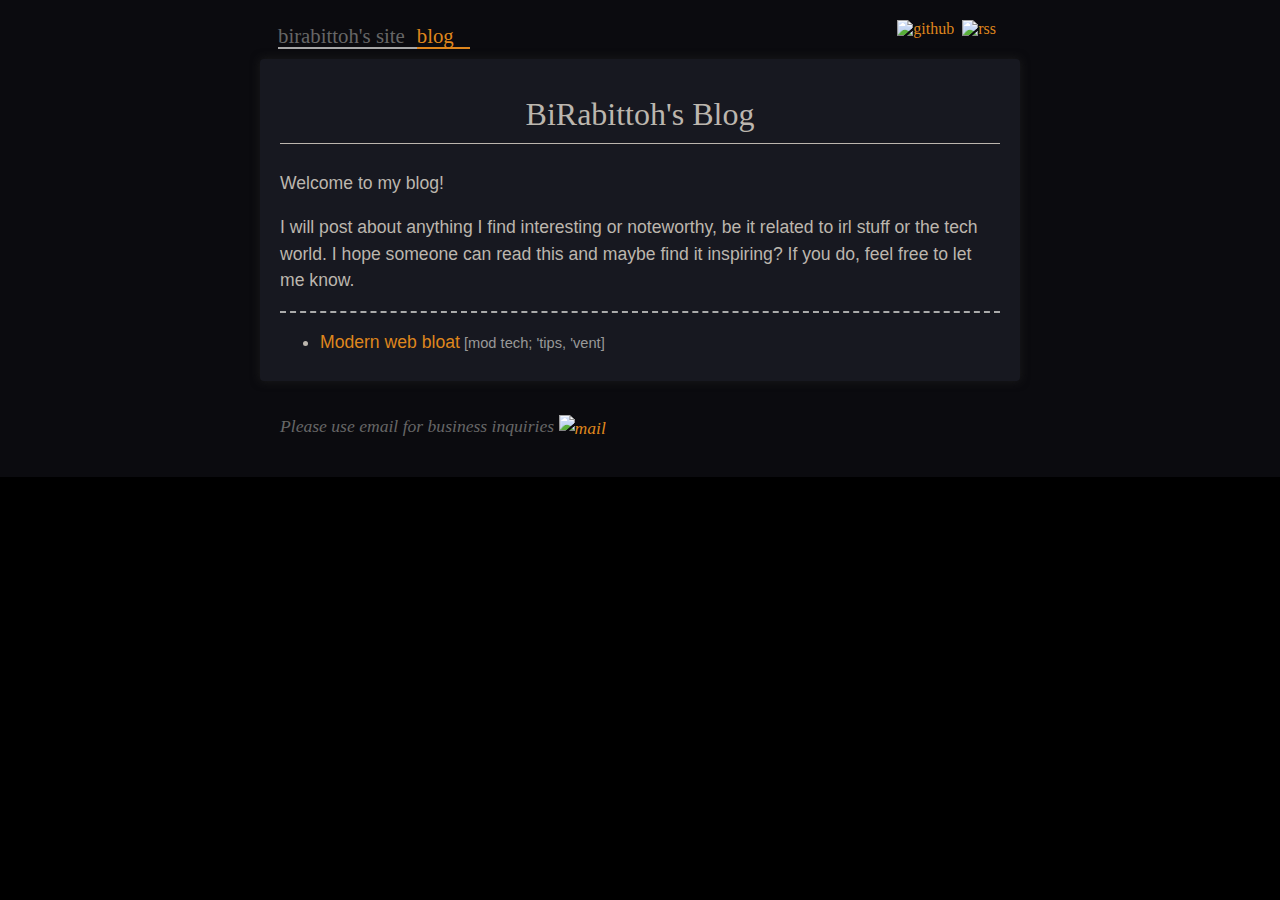
==== blog/index.html @ 29d708d4 "Deploy site" ====
<!DOCTYPE html><html lang=en><head><meta charset=utf-8><meta name=description content="BiRabittoh's official website"><meta name=viewport content="width=device-width, initial-scale=1.0, user-scalable=yes"><title> BiRabittoh's Blog </title><link rel=stylesheet href=/style.css><body><article><nav class=sections><ul class=left><li><a href=/>birabittoh's site</a><li><a href=/blog class=selected>blog</a></ul><div class=right><a href=https://github.com/Bi-Rabittoh><img src=/img/github.svg alt=github></a><a href=/blog/atom.xml><img src=/img/rss.svg alt=rss></a></div></nav><main><h2 class=title>BiRabittoh's blog</h2><p id=welcome onclick=pls_stop()>Welcome to my blog!<p>I will post about anything I find interesting or noteworthy, be it related to irl stuff or the tech world. I hope someone can read this and maybe find it inspiring? If you do, feel free to let me know.<hr><ul><li><a href=https://birabittoh.dev/blog/modern-web-bloat/>Modern web bloat</a><span class=dim> [mod tech; 'tips, 'vent] </span></ul><script>
    const WELCOME_EN = 'Welcome to my blog!'
    const WELCOME_IT = 'Benvenuto al mio blog!'
    const APOLOGIES = "sorry i'll stop"
    const REWRITE_DELAY = 5000
    const CHAR_DELAY = 30
    const welcome = document.getElementById('welcome')

    let deleting = true
    let english = false
    let stopped = false

    const pls_stop = () => {
        stopped = true
        welcome.innerHTML = APOLOGIES
    }

    const begin_rewrite = () => {
        if (stopped) {
            // now our visitor is angry :(
        } else if (deleting) {
            if (welcome.innerHTML == '…') {
                deleting = false
            } else {
                welcome.innerHTML = welcome.innerHTML.slice(0, -1) || '…'
            }
            setTimeout(begin_rewrite, CHAR_DELAY)
        } else {
            let text = english ? WELCOME_EN : WELCOME_IT
            welcome.innerHTML = text.slice(0, welcome.innerHTML.length + 1)
            deleting = welcome.innerHTML.length == text.length
            english = deleting - english
            setTimeout(begin_rewrite, deleting ? REWRITE_DELAY : CHAR_DELAY)
        }
    }

    setTimeout(begin_rewrite, REWRITE_DELAY)
</script></main><footer><div><p>Please use email for business inquiries <a href=mailto:andronacomarco@gmail.com><img src=/img/mail.svg alt=mail></a></div></footer></article><p class=abyss>owo what's this
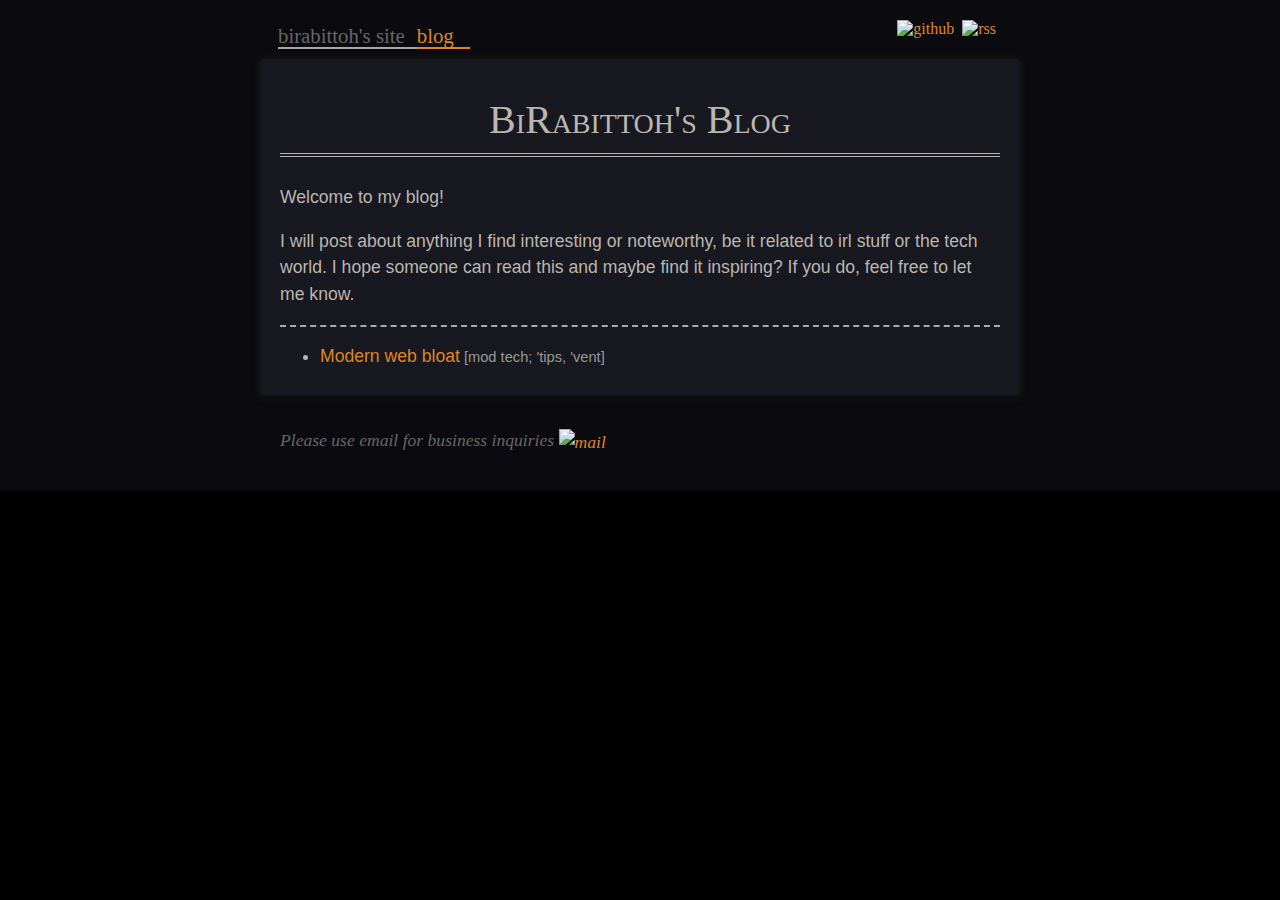
==== commit 45faf298: "Deploy site" ====
--- a/blog/index.html
+++ b/blog/index.html
@@ -1,4 +1,4 @@
-<!DOCTYPE html><html lang=en><head><meta charset=utf-8><meta name=description content="BiRabittoh's official website"><meta name=viewport content="width=device-width, initial-scale=1.0, user-scalable=yes"><title> BiRabittoh's Blog </title><link rel=stylesheet href=/style.css><body><article><nav class=sections><ul class=left><li><a href=/>birabittoh's site</a><li><a href=/blog class=selected>blog</a></ul><div class=right><a href=https://github.com/Bi-Rabittoh><img src=/img/github.svg alt=github></a><a href=/blog/atom.xml><img src=/img/rss.svg alt=rss></a></div></nav><main><h2 class=title>BiRabittoh's blog</h2><p id=welcome onclick=pls_stop()>Welcome to my blog!<p>I will post about anything I find interesting or noteworthy, be it related to irl stuff or the tech world. I hope someone can read this and maybe find it inspiring? If you do, feel free to let me know.<hr><ul><li><a href=https://birabittoh.dev/blog/modern-web-bloat/>Modern web bloat</a><span class=dim> [mod tech; 'tips, 'vent] </span></ul><script>
+<!DOCTYPE html><html lang=en><head><meta charset=utf-8><meta name=description content="BiRabittoh's official website"><meta name=viewport content="width=device-width, initial-scale=1.0, user-scalable=yes"><title> BiRabittoh's Blog </title><link rel=stylesheet href=/style.css><body><article><nav class=sections><ul class=left><li><a href=/>birabittoh's site</a><li><a href=/blog class=selected>blog</a></ul><div class=right><a href=https://github.com/Bi-Rabittoh><img src=/img/github.svg alt=github></a><a href=/blog/atom.xml><img src=/img/rss.svg alt=rss></a></div></nav><main><h1 class=title>BiRabittoh's blog</h1><p id=welcome onclick=pls_stop()>Welcome to my blog!<p>I will post about anything I find interesting or noteworthy, be it related to irl stuff or the tech world. I hope someone can read this and maybe find it inspiring? If you do, feel free to let me know.<hr><ul><li><a href=https://bi-rabittoh.github.io/blog/modern-web-bloat/>Modern web bloat</a><span class=dim> [mod tech; 'tips, 'vent] </span></ul><script>
     const WELCOME_EN = 'Welcome to my blog!'
     const WELCOME_IT = 'Benvenuto al mio blog!'
     const APOLOGIES = "sorry i'll stop"
